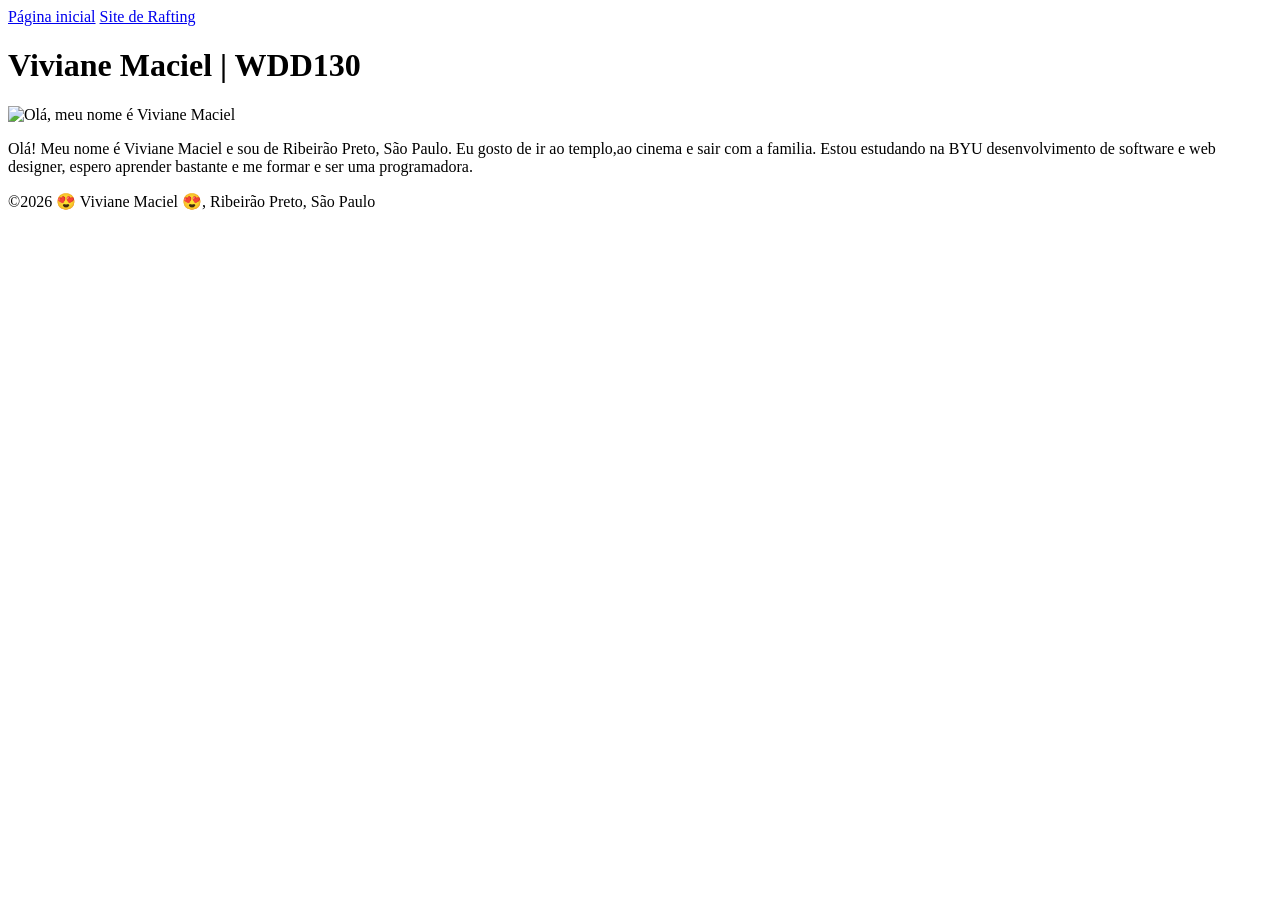
==== index.html @ 36b70b61 "Adicionando imagemde perfil" ====
<!DOCTYPE html>
<html lang="pt-br">

<head>
    <meta charset="UTF-8">
    <meta name="viewport" content="width=device-width, initial-scale=1.0">
    <title>Viviane Maciel | WDD 130</title>
    <link rel="stylesheet" href="estilos/estilos.css">
</head>

<body>
    <header>
        <nav>
            <a href="#">Página inicial</a>
            <a href="wwr">Site de Rafting</a>
        </nav>

    </header>
    <main>
        <h1>Viviane Maciel | WDD130</h1>
        <img src="imagens/Viviane_Maciel.jpg" alt="Olá, meu nome é Viviane Maciel" width="200">
        <p>Olá! Meu nome é Viviane Maciel e sou de Ribeirão Preto, São Paulo. Eu gosto de ir ao
            templo,ao cinema e sair com a familia. Estou estudando na BYU desenvolvimento de
            software e web designer, espero aprender bastante e me formar e ser uma programadora.
        </p>
    </main>
    <footer>
        <p>©2026 😍 Viviane Maciel 😍, Ribeirão Preto, São Paulo</p>
    </footer>
</body>

</html>
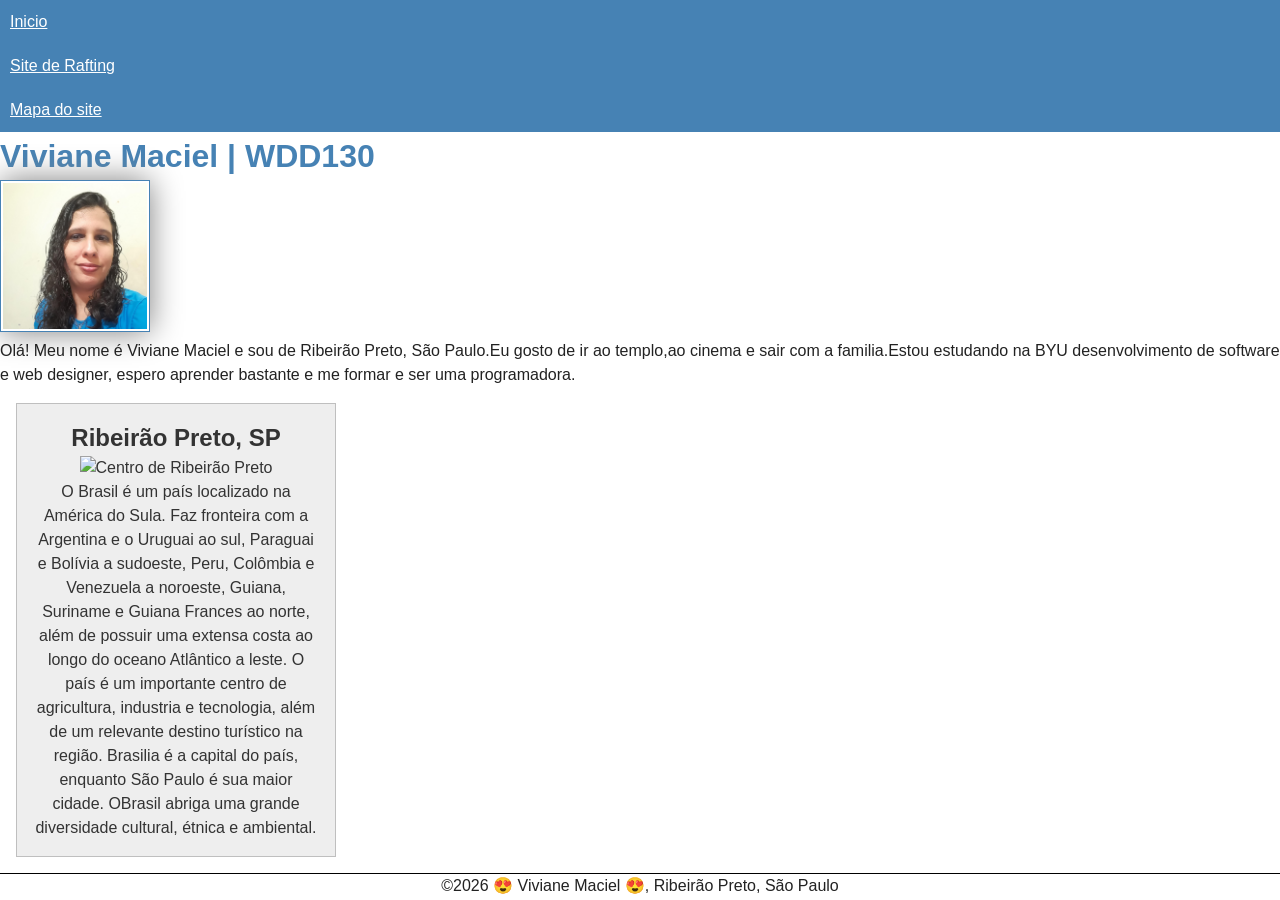
==== commit 347ee094: "Atividade s02 realizada" ====
--- a/index.html
+++ b/index.html
@@ -1,29 +1,53 @@
 <!DOCTYPE html>
-<html lang="pt-br">
 
-<head>
+<head lang="pt-br">
+
+    <meta>
     <meta charset="UTF-8">
     <meta name="viewport" content="width=device-width, initial-scale=1.0">
     <title>Viviane Maciel | WDD 130</title>
+
+    <meta name="description"
+      content="Descreva sua página inicial aqui usando palavras-chave como seu nome, o curso, a finalidade da página ">
+    <meta name="author" content="Viviane Maciel">
     <link rel="stylesheet" href="estilos/estilos.css">
 </head>
 
 <body>
     <header>
         <nav>
-            <a href="#">Página inicial</a>
+            <a href="#">Inicio</a>
             <a href="wwr">Site de Rafting</a>
+            <a href="wwr/mapa-do-site.html">Mapa do site</a>
         </nav>
+    </header>
 
-    </header>
     <main>
         <h1>Viviane Maciel | WDD130</h1>
         <img src="imagens/Viviane_Maciel.jpg" alt="Olá, meu nome é Viviane Maciel" width="200">
-        <p>Olá! Meu nome é Viviane Maciel e sou de Ribeirão Preto, São Paulo. Eu gosto de ir ao
-            templo,ao cinema e sair com a familia. Estou estudando na BYU desenvolvimento de
-            software e web designer, espero aprender bastante e me formar e ser uma programadora.
+        <p>Olá! Meu nome é Viviane Maciel e sou de Ribeirão Preto, São Paulo.Eu gosto de ir ao
+            templo,ao cinema e sair com a familia.Estou estudando na BYU desenvolvimento de software
+            e web designer,
+            espero aprender bastante e me formar e ser uma programadora.
         </p>
     </main>
+
+    <aside class="sidebar">
+        <h2>Ribeirão Preto, SP</h2>
+        <img src="imagens/Ribeirão Preto.webp" alt="Centro de Ribeirão Preto" class="place-img">
+
+        <p>O Brasil é
+            um país localizado na
+            América do Sula. Faz fronteira com a Argentina e o
+            Uruguai ao sul, Paraguai e Bolívia a sudoeste, Peru, Colômbia e Venezuela a
+            noroeste, Guiana, Suriname e Guiana Frances ao norte, além de possuir uma extensa
+            costa ao longo do oceano Atlântico a leste. O país é um importante centro de
+            agricultura, industria e tecnologia, além de um relevante destino turístico na
+            região.
+            Brasilia é a capital do país, enquanto São Paulo é sua maior cidade. OBrasil abriga
+            uma grande diversidade cultural, étnica e ambiental. </p>
+    </aside>
+
     <footer>
         <p>©2026 😍 Viviane Maciel 😍, Ribeirão Preto, São Paulo</p>
     </footer>
--- a/estilos/estilos.css
+++ b/estilos/estilos.css
@@ -0,0 +1,60 @@
+* {
+    margin: 0;
+    padding: 0;
+    box-sizing: border-box;
+}
+
+body {
+    font-family: Arial, Helvetica, sans-serif;
+    line-height: 1.5;
+    color: #222;
+    background: #fff;
+    margin: 0;
+}
+
+nav {
+    background-color: steelblue;
+}
+
+nav a {
+    color: white;
+    padding: 10px;
+    display: block;
+}
+
+h1 {
+    color: steelblue;
+}
+
+main img {
+    width: 150px;
+    height: auto;
+    border: 1px solid steelblue;
+    padding: 2px;
+    box-shadow: 0 0 30px gray;
+}
+
+p {
+    padding: 0;
+}
+
+aside {
+    width: 20rem;
+    margin: 1em;
+    border: 1px solid rgba(0, 0, 0, 0.2);
+    padding: 1em;
+    background-color: #eee;
+    color: #333;
+    text-align: center;
+}
+
+aside img {
+    width: 200px;
+    height: auto;
+}
+
+footer {
+    margin-top: 1em;
+    border-top: 1px solid #000;
+    text-align: center;
+}
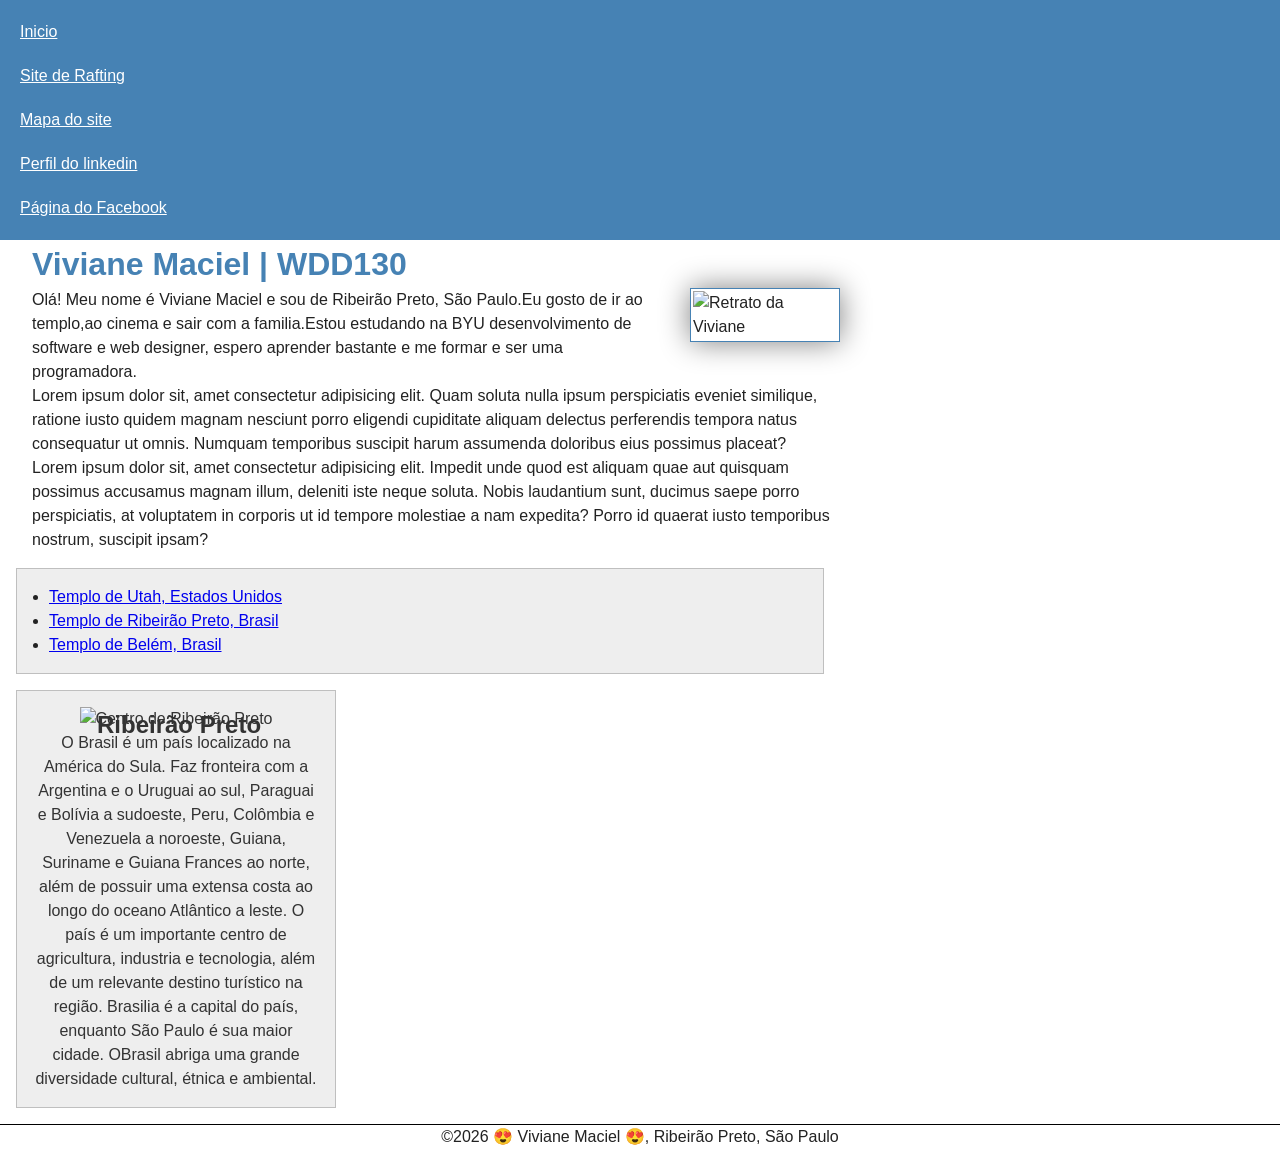
==== commit 025321ed: "Atualização da atividade semana 3" ====
--- a/index.html
+++ b/index.html
@@ -1,14 +1,14 @@
+<!--Comentário-->
 <!DOCTYPE html>
 
-<head lang="pt-br">
+<head lang="pt-BR">
 
     <meta>
     <meta charset="UTF-8">
     <meta name="viewport" content="width=device-width, initial-scale=1.0">
     <title>Viviane Maciel | WDD 130</title>
 
-    <meta name="description"
-      content="Descreva sua página inicial aqui usando palavras-chave como seu nome, o curso, a finalidade da página ">
+    <meta name="description" content="Viviane Maciel, WDD 130, Melhorar minha página inicial ">
     <meta name="author" content="Viviane Maciel">
     <link rel="stylesheet" href="estilos/estilos.css">
 </head>
@@ -19,22 +19,44 @@
             <a href="#">Inicio</a>
             <a href="wwr">Site de Rafting</a>
             <a href="wwr/mapa-do-site.html">Mapa do site</a>
+            <a href="https://linkedin.com">Perfil do linkedin</a>
+            <a href="https://facebook.com">Página do Facebook</a>
         </nav>
     </header>
 
     <main>
-        <h1>Viviane Maciel | WDD130</h1>
-        <img src="imagens/Viviane_Maciel.jpg" alt="Olá, meu nome é Viviane Maciel" width="200">
-        <p>Olá! Meu nome é Viviane Maciel e sou de Ribeirão Preto, São Paulo.Eu gosto de ir ao
+        <h1 class="indentacao">Viviane Maciel | WDD130</h1>
+        <img src="imagens/viviane_maciel.jpg" alt="Retrato da Viviane" width="200">
+        <p class="indentacao">Olá! Meu nome é Viviane Maciel e sou de Ribeirão Preto, São Paulo.Eu
+            gosto de ir ao
             templo,ao cinema e sair com a familia.Estou estudando na BYU desenvolvimento de software
             e web designer,
-            espero aprender bastante e me formar e ser uma programadora.
-        </p>
+            espero aprender bastante e me formar e ser uma programadora.</p>
+        <p class="indentacao">Lorem ipsum dolor sit, amet consectetur adipisicing elit. Quam soluta
+            nulla ipsum
+            perspiciatis eveniet similique, ratione iusto quidem magnam nesciunt porro eligendi
+            cupiditate aliquam delectus perferendis tempora natus consequatur ut omnis. Numquam
+            temporibus suscipit harum assumenda doloribus eius possimus placeat?</p>
+        <p class="indentacao">Lorem ipsum dolor sit, amet consectetur adipisicing elit. Impedit unde
+            quod est aliquam
+            quae aut quisquam possimus accusamus magnam illum, deleniti iste neque soluta. Nobis
+            laudantium sunt, ducimus saepe porro perspiciatis, at voluptatem in corporis ut id
+            tempore molestiae a nam expedita? Porro id quaerat iusto temporibus nostrum, suscipit
+            ipsam?</p>
+
+        <ul class="caixa indentacao">
+            <li><a href="https://www.churchofjesuschrist.org/temples/details/west-jordan-utah-temple?lang=por"
+                  target="_blank">Templo de Utah, Estados Unidos</a></li>
+            <li><a href="https://www.churchofjesuschrist.org/temples/details/ribeirao-preto-brazil-temple?lang=por"
+                  target="_blank">Templo de Ribeirão Preto, Brasil</a></li>
+            <li><a href="https://www.churchofjesuschrist.org/temples/details/belem-brazil-temple?lang=por"
+                  target="_blank">Templo de Belém, Brasil</a></li>
+        </ul>
     </main>
 
-    <aside class="sidebar">
-        <h2>Ribeirão Preto, SP</h2>
-        <img src="imagens/Ribeirão Preto.webp" alt="Centro de Ribeirão Preto" class="place-img">
+    <aside class="caixa">
+        <h2>Ribeirão Preto</h2>
+        <img src="imagens/ribeirão-preto.webp" alt="Centro de Ribeirão Preto" class="place-img">
 
         <p>O Brasil é
             um país localizado na
--- a/estilos/estilos.css
+++ b/estilos/estilos.css
@@ -1,3 +1,5 @@
+/*Resetar CSS do meu projeto */
+
 * {
     margin: 0;
     padding: 0;
@@ -14,6 +16,7 @@
 
 nav {
     background-color: steelblue;
+    padding: 10px;
 }
 
 nav a {
@@ -26,12 +29,19 @@
     color: steelblue;
 }
 
+main {
+    max-width: 840px;
+}
+
 main img {
+    margin-left: 20px;
+    margin-bottom: 20px;
     width: 150px;
     height: auto;
     border: 1px solid steelblue;
     padding: 2px;
     box-shadow: 0 0 30px gray;
+    float: right;
 }
 
 p {
@@ -40,12 +50,10 @@
 
 aside {
     width: 20rem;
-    margin: 1em;
-    border: 1px solid rgba(0, 0, 0, 0.2);
-    padding: 1em;
-    background-color: #eee;
+    /* 1️⃣ */
     color: #333;
     text-align: center;
+    position: relative;
 }
 
 aside img {
@@ -53,8 +61,27 @@
     height: auto;
 }
 
+aside h2 {
+    position: absolute;
+    top: 50px4;
+    left: 80px;
+}
+
 footer {
-    margin-top: 1em;
+    margin-top: 15px;
     border-top: 1px solid #000;
     text-align: center;
+}
+
+/* Seletores de Classe */
+
+.caixa {
+    border: 1px solid rgb(0 0 0 / 0.2);
+    padding: 1rem;
+    margin: 1rem;
+    background-color: #eee;
+}
+
+.indentacao {
+    padding-left: 2rem;
 }
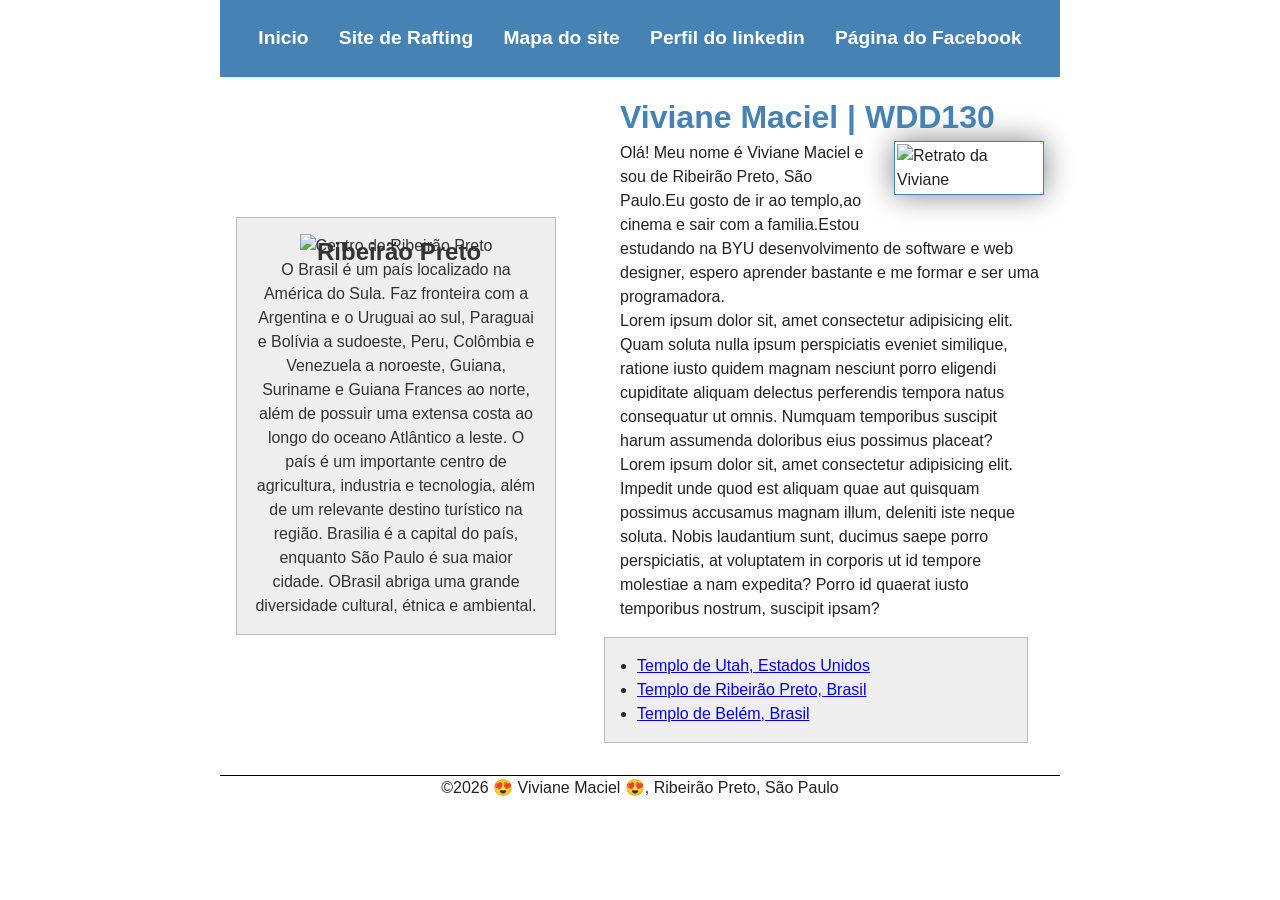
==== commit f3fe7bc5: "alteração." ====
--- a/index.html
+++ b/index.html
@@ -24,52 +24,62 @@
         </nav>
     </header>
 
-    <main>
-        <h1 class="indentacao">Viviane Maciel | WDD130</h1>
-        <img src="imagens/viviane_maciel.jpg" alt="Retrato da Viviane" width="200">
-        <p class="indentacao">Olá! Meu nome é Viviane Maciel e sou de Ribeirão Preto, São Paulo.Eu
-            gosto de ir ao
-            templo,ao cinema e sair com a familia.Estou estudando na BYU desenvolvimento de software
-            e web designer,
-            espero aprender bastante e me formar e ser uma programadora.</p>
-        <p class="indentacao">Lorem ipsum dolor sit, amet consectetur adipisicing elit. Quam soluta
-            nulla ipsum
-            perspiciatis eveniet similique, ratione iusto quidem magnam nesciunt porro eligendi
-            cupiditate aliquam delectus perferendis tempora natus consequatur ut omnis. Numquam
-            temporibus suscipit harum assumenda doloribus eius possimus placeat?</p>
-        <p class="indentacao">Lorem ipsum dolor sit, amet consectetur adipisicing elit. Impedit unde
-            quod est aliquam
-            quae aut quisquam possimus accusamus magnam illum, deleniti iste neque soluta. Nobis
-            laudantium sunt, ducimus saepe porro perspiciatis, at voluptatem in corporis ut id
-            tempore molestiae a nam expedita? Porro id quaerat iusto temporibus nostrum, suscipit
-            ipsam?</p>
+    <div class="grid">
 
-        <ul class="caixa indentacao">
-            <li><a href="https://www.churchofjesuschrist.org/temples/details/west-jordan-utah-temple?lang=por"
-                  target="_blank">Templo de Utah, Estados Unidos</a></li>
-            <li><a href="https://www.churchofjesuschrist.org/temples/details/ribeirao-preto-brazil-temple?lang=por"
-                  target="_blank">Templo de Ribeirão Preto, Brasil</a></li>
-            <li><a href="https://www.churchofjesuschrist.org/temples/details/belem-brazil-temple?lang=por"
-                  target="_blank">Templo de Belém, Brasil</a></li>
-        </ul>
-    </main>
+        <main>
+            <h1 class="indentacao">Viviane Maciel | WDD130</h1>
+            <img src="imagens/viviane-maciel.jpg" alt="Retrato da Viviane" width="200">
 
-    <aside class="caixa">
-        <h2>Ribeirão Preto</h2>
-        <img src="imagens/ribeirão-preto.webp" alt="Centro de Ribeirão Preto" class="place-img">
+            <p class="indentacao">Olá! Meu nome é Viviane Maciel e sou de Ribeirão Preto, São
+                Paulo.Eu
+                gosto de ir ao
+                templo,ao cinema e sair com a familia.Estou estudando na BYU desenvolvimento de
+                software
+                e web designer,
+                espero aprender bastante e me formar e ser uma programadora.</p>
 
-        <p>O Brasil é
-            um país localizado na
-            América do Sula. Faz fronteira com a Argentina e o
-            Uruguai ao sul, Paraguai e Bolívia a sudoeste, Peru, Colômbia e Venezuela a
-            noroeste, Guiana, Suriname e Guiana Frances ao norte, além de possuir uma extensa
-            costa ao longo do oceano Atlântico a leste. O país é um importante centro de
-            agricultura, industria e tecnologia, além de um relevante destino turístico na
-            região.
-            Brasilia é a capital do país, enquanto São Paulo é sua maior cidade. OBrasil abriga
-            uma grande diversidade cultural, étnica e ambiental. </p>
-    </aside>
+            <p class="indentacao">Lorem ipsum dolor sit, amet consectetur adipisicing elit. Quam
+                soluta
+                nulla ipsum
+                perspiciatis eveniet similique, ratione iusto quidem magnam nesciunt porro eligendi
+                cupiditate aliquam delectus perferendis tempora natus consequatur ut omnis. Numquam
+                temporibus suscipit harum assumenda doloribus eius possimus placeat?</p>
 
+            <p class="indentacao">Lorem ipsum dolor sit, amet consectetur adipisicing elit. Impedit
+                unde
+                quod est aliquam
+                quae aut quisquam possimus accusamus magnam illum, deleniti iste neque soluta. Nobis
+                laudantium sunt, ducimus saepe porro perspiciatis, at voluptatem in corporis ut id
+                tempore molestiae a nam expedita? Porro id quaerat iusto temporibus nostrum,
+                suscipit
+                ipsam?</p>
+
+            <ul class="caixa indentacao">
+                <li><a href="https://www.churchofjesuschrist.org/temples/details/west-jordan-utah-temple?lang=por"
+                      target="_blank">Templo de Utah, Estados Unidos</a></li>
+                <li><a href="https://www.churchofjesuschrist.org/temples/details/ribeirao-preto-brazil-temple?lang=por"
+                      target="_blank">Templo de Ribeirão Preto, Brasil</a></li>
+                <li><a href="https://www.churchofjesuschrist.org/temples/details/belem-brazil-temple?lang=por"
+                      target="_blank">Templo de Belém, Brasil</a></li>
+            </ul>
+        </main>
+
+        <aside class="caixa">
+            <h2>Ribeirão Preto</h2>
+            <img src="imagens/ribeirão-preto.webp" alt="Centro de Ribeirão Preto" class="place-img">
+
+            <p>O Brasil é
+                um país localizado na
+                América do Sula. Faz fronteira com a Argentina e o
+                Uruguai ao sul, Paraguai e Bolívia a sudoeste, Peru, Colômbia e Venezuela a
+                noroeste, Guiana, Suriname e Guiana Frances ao norte, além de possuir uma extensa
+                costa ao longo do oceano Atlântico a leste. O país é um importante centro de
+                agricultura, industria e tecnologia, além de um relevante destino turístico na
+                região.
+                Brasilia é a capital do país, enquanto São Paulo é sua maior cidade. OBrasil abriga
+                uma grande diversidade cultural, étnica e ambiental. </p>
+        </aside>
+    </div>
     <footer>
         <p>©2026 😍 Viviane Maciel 😍, Ribeirão Preto, São Paulo</p>
     </footer>
--- a/estilos/estilos.css
+++ b/estilos/estilos.css
@@ -1,5 +1,3 @@
-/*Resetar CSS do meu projeto */
-
 * {
     margin: 0;
     padding: 0;
@@ -16,13 +14,20 @@
 
 nav {
     background-color: steelblue;
-    padding: 10px;
+    padding: 1rem;
+    display: flex;
+    justify-content: space-evenly;
+    align-items: center;
 }
 
 nav a {
-    color: white;
-    padding: 10px;
     display: block;
+    padding: 0.5rem;
+    text-decoration: none;
+    font-size: 1.2rem;
+    font-weight: 700;
+    color: #fff;
+
 }
 
 h1 {
@@ -30,7 +35,8 @@
 }
 
 main {
-    max-width: 840px;
+    grid-column: 2/3;
+    margin: 1rem;
 }
 
 main img {
@@ -50,10 +56,12 @@
 
 aside {
     width: 20rem;
-    /* 1️⃣ */
+    position: relative;
+    grid-column: 1/2;
+    grid-row: 1/2;
     color: #333;
     text-align: center;
-    position: relative;
+
 }
 
 aside img {
@@ -84,4 +92,16 @@
 
 .indentacao {
     padding-left: 2rem;
+}
+
+header,
+footer,
+.grid {
+    max-width: 840px;
+    margin: 0 auto;
+}
+
+.grid {
+    display: grid;
+    align-items: center;
 }
